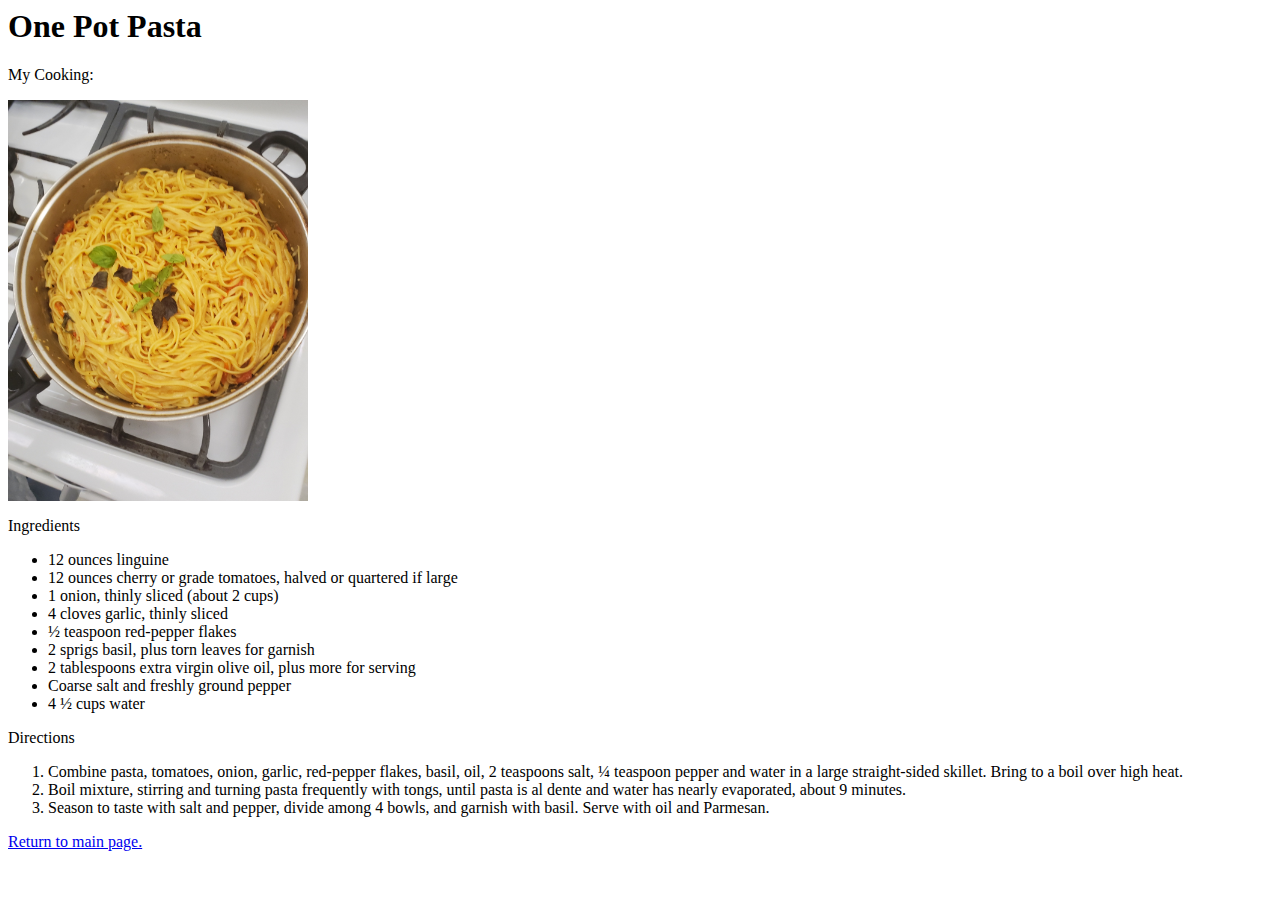
==== dishes/One-Pot-Pasta/One-Pot-Pasta.html @ 7c6bd9df "Created readme, index, and first dish. very minimal style" ====
<body>
    <h1>One Pot Pasta</h1>
    <p>My Cooking:</p>
    <img src="./One-Pot-Pasta.jpg" alt="One-Pot-Pasta" width="300" height="auto">

    <p>Ingredients</p>
    <ul>
        <li>12 ounces linguine</li>
        <li>12 ounces cherry or grade tomatoes, halved or quartered if large</li>
        <li>1 onion, thinly sliced (about 2 cups)</li>
        <li>4 cloves garlic, thinly sliced</li>
        <li>½ teaspoon red-pepper flakes</li>
        <li>2 sprigs basil, plus torn leaves for garnish</li>
        <li>2 tablespoons extra virgin olive oil, plus more for serving</li>
        <li>Coarse salt and freshly ground pepper</li>
        <li>4 ½ cups water</li>
    </ul>

    <p>Directions</p>
    <ol>
        <li>Combine pasta, tomatoes, onion, garlic, red-pepper flakes, basil, oil, 2 teaspoons salt, ¼
            teaspoon pepper and water in a large straight-sided skillet. Bring to a boil over high heat.</li>
        <li>Boil mixture, stirring and turning pasta frequently with tongs, until pasta is al dente and
            water has nearly evaporated, about 9 minutes.</li>
        <li>Season to taste with salt and pepper, divide among 4 bowls, and garnish with basil. Serve
            with oil and Parmesan.</li>
    </ol>

    <a href="../../index.html">Return to main page.</a>

</body>
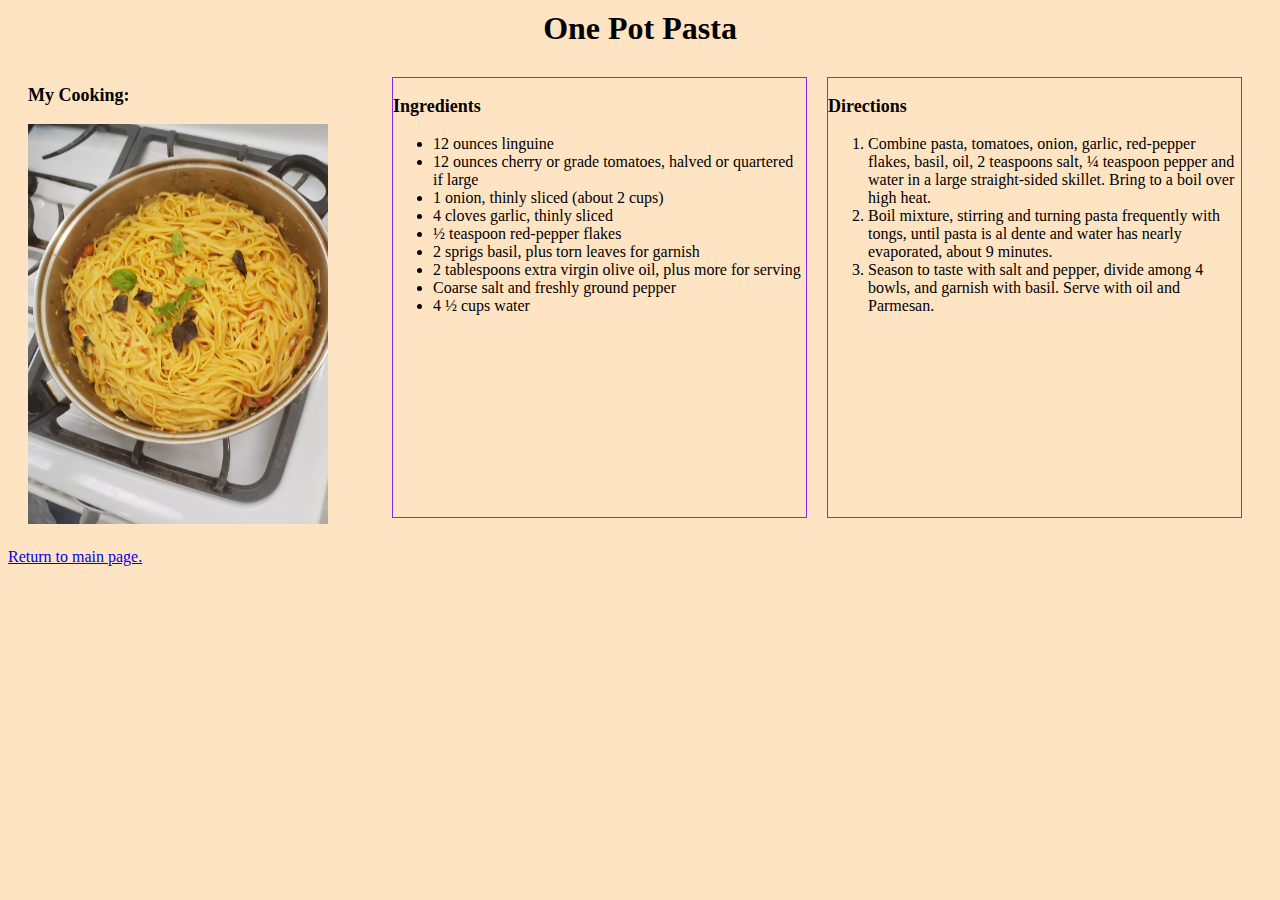
==== commit dc4a81c4: "added css for one-pot-pasta using flexbox. Made the website prettier overall with color" ====
--- a/dishes/One-Pot-Pasta/One-Pot-Pasta.html
+++ b/dishes/One-Pot-Pasta/One-Pot-Pasta.html
@@ -1,30 +1,47 @@
+<!DOCTYPE html>
+<html lang="en">
+
+<head>
+    <meta charset="UTF-8">
+    <meta name="viewport" content="width=device-width, initial-scale=1.0">
+    <link rel="stylesheet" href="./style.css">
+    <title>One Pot Pasta</title>
+</head>
+
 <body>
-    <h1>One Pot Pasta</h1>
-    <p>My Cooking:</p>
-    <img src="./One-Pot-Pasta.jpg" alt="One-Pot-Pasta" width="300" height="auto">
-
-    <p>Ingredients</p>
-    <ul>
-        <li>12 ounces linguine</li>
-        <li>12 ounces cherry or grade tomatoes, halved or quartered if large</li>
-        <li>1 onion, thinly sliced (about 2 cups)</li>
-        <li>4 cloves garlic, thinly sliced</li>
-        <li>½ teaspoon red-pepper flakes</li>
-        <li>2 sprigs basil, plus torn leaves for garnish</li>
-        <li>2 tablespoons extra virgin olive oil, plus more for serving</li>
-        <li>Coarse salt and freshly ground pepper</li>
-        <li>4 ½ cups water</li>
-    </ul>
-
-    <p>Directions</p>
-    <ol>
-        <li>Combine pasta, tomatoes, onion, garlic, red-pepper flakes, basil, oil, 2 teaspoons salt, ¼
-            teaspoon pepper and water in a large straight-sided skillet. Bring to a boil over high heat.</li>
-        <li>Boil mixture, stirring and turning pasta frequently with tongs, until pasta is al dente and
-            water has nearly evaporated, about 9 minutes.</li>
-        <li>Season to taste with salt and pepper, divide among 4 bowls, and garnish with basil. Serve
-            with oil and Parmesan.</li>
-    </ol>
+    <h1 id="title">One Pot Pasta</h1>
+    <div class="flex-container">
+        <div class="picture">
+            <p>My Cooking:</p>
+            <img src="./One-Pot-Pasta.jpg" alt="One-Pot-Pasta" width="300" height="auto">
+        </div>
+        <div class="Ingredients">
+            <p>Ingredients</p>
+            <ul>
+                <li>12 ounces linguine</li>
+                <li>12 ounces cherry or grade tomatoes, halved or quartered if large</li>
+                <li>1 onion, thinly sliced (about 2 cups)</li>
+                <li>4 cloves garlic, thinly sliced</li>
+                <li>½ teaspoon red-pepper flakes</li>
+                <li>2 sprigs basil, plus torn leaves for garnish</li>
+                <li>2 tablespoons extra virgin olive oil, plus more for serving</li>
+                <li>Coarse salt and freshly ground pepper</li>
+                <li>4 ½ cups water</li>
+            </ul>
+        </div>
+        <div id="empty"></div>
+        <div class="Directions">
+            <p>Directions</p>
+            <ol>
+                <li>Combine pasta, tomatoes, onion, garlic, red-pepper flakes, basil, oil, 2 teaspoons salt, ¼
+                    teaspoon pepper and water in a large straight-sided skillet. Bring to a boil over high heat.</li>
+                <li>Boil mixture, stirring and turning pasta frequently with tongs, until pasta is al dente and
+                    water has nearly evaporated, about 9 minutes.</li>
+                <li>Season to taste with salt and pepper, divide among 4 bowls, and garnish with basil. Serve
+                    with oil and Parmesan.</li>
+            </ol>
+        </div>
+    </div>
 
     <a href="../../index.html">Return to main page.</a>
 
--- a/dishes/One-Pot-Pasta/style.css
+++ b/dishes/One-Pot-Pasta/style.css
@@ -0,0 +1,39 @@
+* {
+    background-color: bisque;
+}
+
+li {
+    width: auto;
+}
+
+#title {
+    text-align: center;
+    margin: 10px;
+}
+
+.flex-container {
+    display: flex;
+    margin: 20px;
+}
+
+.flex-container p{
+    font-size: large;
+    font-weight: 700;
+}
+
+.flex-container .picture {
+    flex: 1 1 30%;
+}
+
+.flex-container .Ingredients {
+    flex: 1 1 35%;
+    border: 1px solid blueviolet;
+    margin: 10px;
+}
+
+
+.flex-container .Directions {
+    flex: 1 1 35%;
+    border: 1px solid blueviolet;
+    margin: 10px;
+}